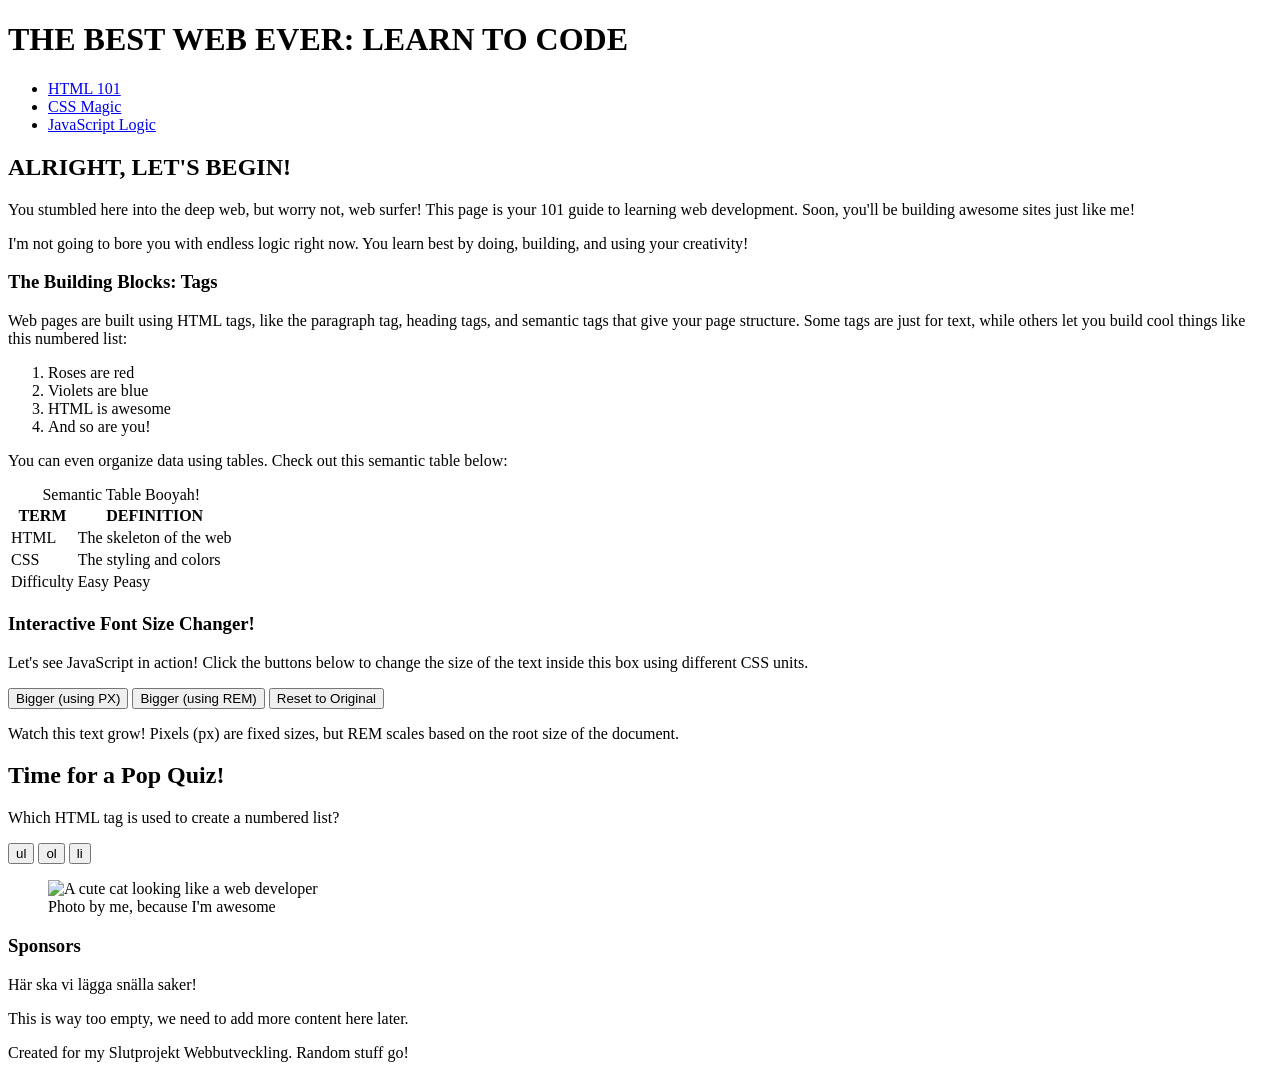
==== index.html @ 68bc6728 "First page I have added alot of semanatics and text and the visualazing idea how the page supposed t" ====
<!DOCTYPE html>
<html lang="en">
<head>
    <meta charset="UTF-8">
    <meta name="viewport" content="width=device-width, initial-scale=1.0">
    <link rel="stylesheet" href="style.css">
    <script src="script.js" defer></script>
    <title>THEBESTWEBEVER.com</title>
</head>
<body>
    <header>
        <h1 id="main-title">THE BEST WEB EVER: LEARN TO CODE</h1>
    </header>

    <nav>
        <ul>
            <li><a href="index.html">HTML 101</a></li>
            <li><a href="css-tutorial.html">CSS Magic</a></li>
            <li><a href="js-tutorial.html">JavaScript Logic</a></li>
        </ul>
    </nav>

    <main> 
        <article>
            <h2>ALRIGHT, LET'S BEGIN!</h2>
            <p>You stumbled here into the deep web, but worry not, web surfer! This page is your 101 guide to learning web development. Soon, you'll be building awesome sites just like me!</p>
            <p>I'm not going to bore you with endless logic right now. You learn best by doing, building, and using your creativity!</p>
            
            <h3>The Building Blocks: Tags</h3>
            <p>Web pages are built using HTML tags, like the paragraph tag, heading tags, and semantic tags that give your page structure. Some tags are just for text, while others let you build cool things like this numbered list:</p>
            
            <ol>
                <li>Roses are red</li>
                <li>Violets are blue</li>
                <li>HTML is awesome</li>
                <li>And so are you!</li>
            </ol>

            <p>You can even organize data using tables. Check out this semantic table below:</p>

                <table>
                    <caption>Semantic Table Booyah!</caption>
                    <thead>
                        <tr>
                            <th>TERM</th>
                            <th>DEFINITION</th>
                        </tr>
                    </thead>
                    <tbody>
                        <tr>
                            <td>HTML</td>
                            <td>The skeleton of the web</td>
                        </tr>
                        <tr>
                            <td>CSS</td>
                            <td>The styling and colors</td>
                        </tr>
                    </tbody>
                    <tfoot>
                        <tr>
                            <td>Difficulty</td>
                            <td>Easy Peasy</td>
                        </tr>
                    </tfoot>
                </table>

                <section id="js-tutorial" class="interactive-box">
                    <h3>Interactive Font Size Changer!</h3>
                    <p>Let's see JavaScript in action! Click the buttons below to change the size of the text inside this box using different CSS units.</p>
                    
                    <button onclick="makeTextBiggerPX()">Bigger (using PX)</button>
                    <button onclick="makeTextBiggerREM()">Bigger (using REM)</button>
                    <button onclick="resetTextSize()">Reset to Original</button>
                    
                    <div id="demo-text">
                        <p>Watch this text grow! Pixels (px) are fixed sizes, but REM scales based on the root size of the document.</p>
                    </div>
                </section>
        </article>

        <section id="quiz-section">
            <h2>Time for a Pop Quiz!</h2>
            <p>Which HTML tag is used to create a numbered list?</p>
            
            <button class="quiz-btn" onclick="checkAnswer(false, this)">ul</button>
            <button class="quiz-btn" onclick="checkAnswer(true, this)">ol</button>
            <button class="quiz-btn" onclick="checkAnswer(false, this)">li</button>
            
            <p id="quiz-feedback"></p>
            
            <a href="css-tutorial.html" id="next-chapter-btn" style="display: none;">
                <button>Correct! Proceed to CSS Chapter</button>
            </a>
        </section>

        <figure>
            <img src="https://encrypted-tbn0.gstatic.com/images?q=tbn:ANd9GcQFz5fYgrepcP696Zm4ZtlldGLC6hEr83HUhDcUWJoyK2l-Rqp2YrkMskunDA_R5Hy-722xpQrOgG2-ZhAuOhuQ1aBRtwaf4jp3tfRNlNQKmg&s=10" alt="A cute cat looking like a web developer">
            <figcaption>Photo by me, because I'm awesome</figcaption>
        </figure>

        <aside class="adbox">
            <h3>Sponsors</h3>
            <p>Här ska vi lägga snälla saker!</p>
            <p>This is way too empty, we need to add more content here later.</p>
        </aside>
    </main>

    <footer>
        <p>Created for my Slutprojekt Webbutveckling. Random stuff go!</p>
    </footer>
</body>
</html>
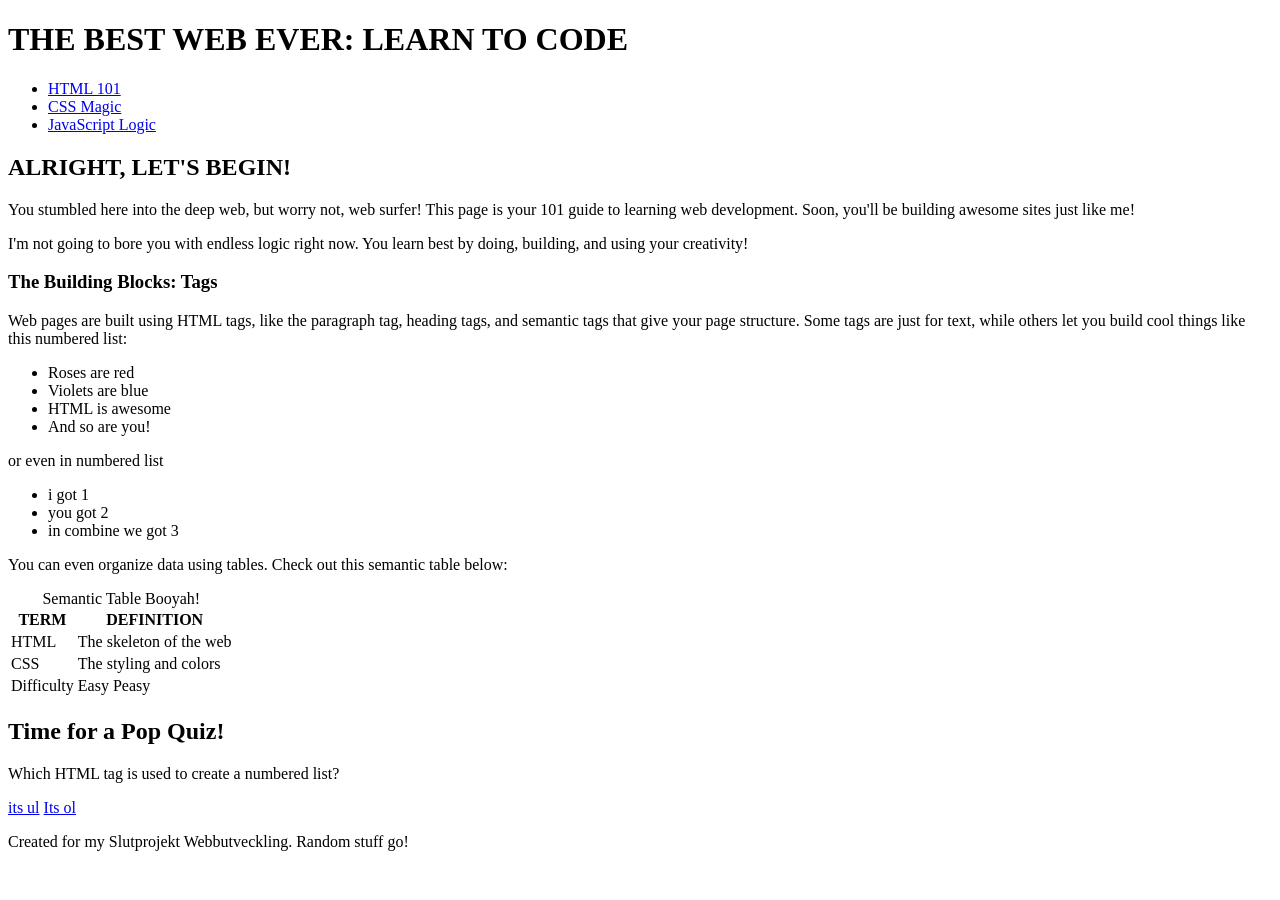
==== commit e426bea6: "commiy gfgg" ====
--- a/index.html
+++ b/index.html
@@ -23,22 +23,35 @@
     <main> 
         <article>
             <h2>ALRIGHT, LET'S BEGIN!</h2>
-            <p>You stumbled here into the deep web, but worry not, web surfer! This page is your 101 guide to learning web development. Soon, you'll be building awesome sites just like me!</p>
+            <p>You stumbled here into the deep web, but worry not, web surfer! This page is your 101 guide
+            to learning web development. Soon, you'll be building awesome sites just like me!</p>
+
             <p>I'm not going to bore you with endless logic right now. You learn best by doing, building, and using your creativity!</p>
             
             <h3>The Building Blocks: Tags</h3>
-            <p>Web pages are built using HTML tags, like the paragraph tag, heading tags, and semantic tags that give your page structure. Some tags are just for text, while others let you build cool things like this numbered list:</p>
+            <p>Web pages are built using HTML tags, like the paragraph tag, heading tags,
+             and semantic tags that give your page structure. Some tags are just for text, while others let you build cool things like this numbered list:</p>
             
-            <ol>
+            
+            
+            <ul>
                 <li>Roses are red</li>
                 <li>Violets are blue</li>
                 <li>HTML is awesome</li>
                 <li>And so are you!</li>
-            </ol>
+            </ul>
+
+            <p>or even in numbered list</p>
+
+            <ul>
+                <li>i got 1</li>
+                <li>you got 2</li>
+                <li> in combine we got 3</li>
+            </ul>
 
             <p>You can even organize data using tables. Check out this semantic table below:</p>
 
-                <table>
+                <table >
                     <caption>Semantic Table Booyah!</caption>
                     <thead>
                         <tr>
@@ -63,46 +76,16 @@
                         </tr>
                     </tfoot>
                 </table>
-
-                <section id="js-tutorial" class="interactive-box">
-                    <h3>Interactive Font Size Changer!</h3>
-                    <p>Let's see JavaScript in action! Click the buttons below to change the size of the text inside this box using different CSS units.</p>
-                    
-                    <button onclick="makeTextBiggerPX()">Bigger (using PX)</button>
-                    <button onclick="makeTextBiggerREM()">Bigger (using REM)</button>
-                    <button onclick="resetTextSize()">Reset to Original</button>
-                    
-                    <div id="demo-text">
-                        <p>Watch this text grow! Pixels (px) are fixed sizes, but REM scales based on the root size of the document.</p>
-                    </div>
-                </section>
         </article>
 
         <section id="quiz-section">
             <h2>Time for a Pop Quiz!</h2>
             <p>Which HTML tag is used to create a numbered list?</p>
             
-            <button class="quiz-btn" onclick="checkAnswer(false, this)">ul</button>
-            <button class="quiz-btn" onclick="checkAnswer(true, this)">ol</button>
-            <button class="quiz-btn" onclick="checkAnswer(false, this)">li</button>
+            <a href="WRONG.html">its ul</a>
+            <a href="RIGHT.HTML">Its ol</a>
             
-            <p id="quiz-feedback"></p>
-            
-            <a href="css-tutorial.html" id="next-chapter-btn" style="display: none;">
-                <button>Correct! Proceed to CSS Chapter</button>
-            </a>
-        </section>
-
-        <figure>
-            <img src="https://encrypted-tbn0.gstatic.com/images?q=tbn:ANd9GcQFz5fYgrepcP696Zm4ZtlldGLC6hEr83HUhDcUWJoyK2l-Rqp2YrkMskunDA_R5Hy-722xpQrOgG2-ZhAuOhuQ1aBRtwaf4jp3tfRNlNQKmg&s=10" alt="A cute cat looking like a web developer">
-            <figcaption>Photo by me, because I'm awesome</figcaption>
-        </figure>
-
-        <aside class="adbox">
-            <h3>Sponsors</h3>
-            <p>Här ska vi lägga snälla saker!</p>
-            <p>This is way too empty, we need to add more content here later.</p>
-        </aside>
+     </section>
     </main>
 
     <footer>
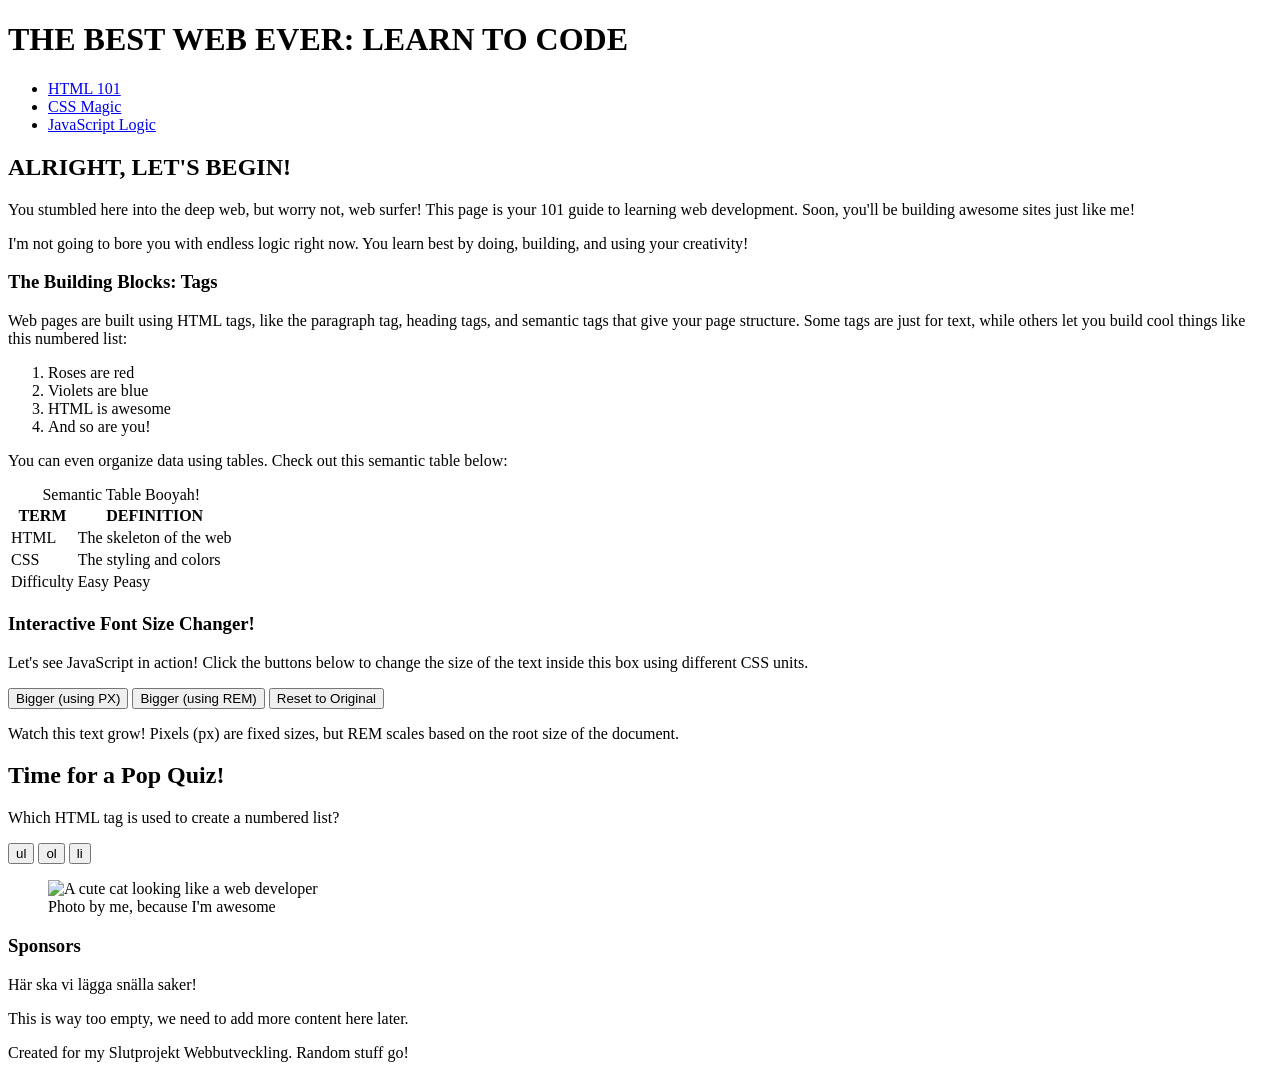
==== commit 4ccb19b2: "Revert "commiy" This reverts commit e426bea6b96d63a8db897d7166e56a352c47d13c." ====
--- a/index.html
+++ b/index.html
@@ -23,35 +23,22 @@
     <main> 
         <article>
             <h2>ALRIGHT, LET'S BEGIN!</h2>
-            <p>You stumbled here into the deep web, but worry not, web surfer! This page is your 101 guide
-            to learning web development. Soon, you'll be building awesome sites just like me!</p>
-
+            <p>You stumbled here into the deep web, but worry not, web surfer! This page is your 101 guide to learning web development. Soon, you'll be building awesome sites just like me!</p>
             <p>I'm not going to bore you with endless logic right now. You learn best by doing, building, and using your creativity!</p>
             
             <h3>The Building Blocks: Tags</h3>
-            <p>Web pages are built using HTML tags, like the paragraph tag, heading tags,
-             and semantic tags that give your page structure. Some tags are just for text, while others let you build cool things like this numbered list:</p>
+            <p>Web pages are built using HTML tags, like the paragraph tag, heading tags, and semantic tags that give your page structure. Some tags are just for text, while others let you build cool things like this numbered list:</p>
             
-            
-            
-            <ul>
+            <ol>
                 <li>Roses are red</li>
                 <li>Violets are blue</li>
                 <li>HTML is awesome</li>
                 <li>And so are you!</li>
-            </ul>
-
-            <p>or even in numbered list</p>
-
-            <ul>
-                <li>i got 1</li>
-                <li>you got 2</li>
-                <li> in combine we got 3</li>
-            </ul>
+            </ol>
 
             <p>You can even organize data using tables. Check out this semantic table below:</p>
 
-                <table >
+                <table>
                     <caption>Semantic Table Booyah!</caption>
                     <thead>
                         <tr>
@@ -76,16 +63,46 @@
                         </tr>
                     </tfoot>
                 </table>
+
+                <section id="js-tutorial" class="interactive-box">
+                    <h3>Interactive Font Size Changer!</h3>
+                    <p>Let's see JavaScript in action! Click the buttons below to change the size of the text inside this box using different CSS units.</p>
+                    
+                    <button onclick="makeTextBiggerPX()">Bigger (using PX)</button>
+                    <button onclick="makeTextBiggerREM()">Bigger (using REM)</button>
+                    <button onclick="resetTextSize()">Reset to Original</button>
+                    
+                    <div id="demo-text">
+                        <p>Watch this text grow! Pixels (px) are fixed sizes, but REM scales based on the root size of the document.</p>
+                    </div>
+                </section>
         </article>
 
         <section id="quiz-section">
             <h2>Time for a Pop Quiz!</h2>
             <p>Which HTML tag is used to create a numbered list?</p>
             
-            <a href="WRONG.html">its ul</a>
-            <a href="RIGHT.HTML">Its ol</a>
+            <button class="quiz-btn" onclick="checkAnswer(false, this)">ul</button>
+            <button class="quiz-btn" onclick="checkAnswer(true, this)">ol</button>
+            <button class="quiz-btn" onclick="checkAnswer(false, this)">li</button>
             
-     </section>
+            <p id="quiz-feedback"></p>
+            
+            <a href="css-tutorial.html" id="next-chapter-btn" style="display: none;">
+                <button>Correct! Proceed to CSS Chapter</button>
+            </a>
+        </section>
+
+        <figure>
+            <img src="https://encrypted-tbn0.gstatic.com/images?q=tbn:ANd9GcQFz5fYgrepcP696Zm4ZtlldGLC6hEr83HUhDcUWJoyK2l-Rqp2YrkMskunDA_R5Hy-722xpQrOgG2-ZhAuOhuQ1aBRtwaf4jp3tfRNlNQKmg&s=10" alt="A cute cat looking like a web developer">
+            <figcaption>Photo by me, because I'm awesome</figcaption>
+        </figure>
+
+        <aside class="adbox">
+            <h3>Sponsors</h3>
+            <p>Här ska vi lägga snälla saker!</p>
+            <p>This is way too empty, we need to add more content here later.</p>
+        </aside>
     </main>
 
     <footer>
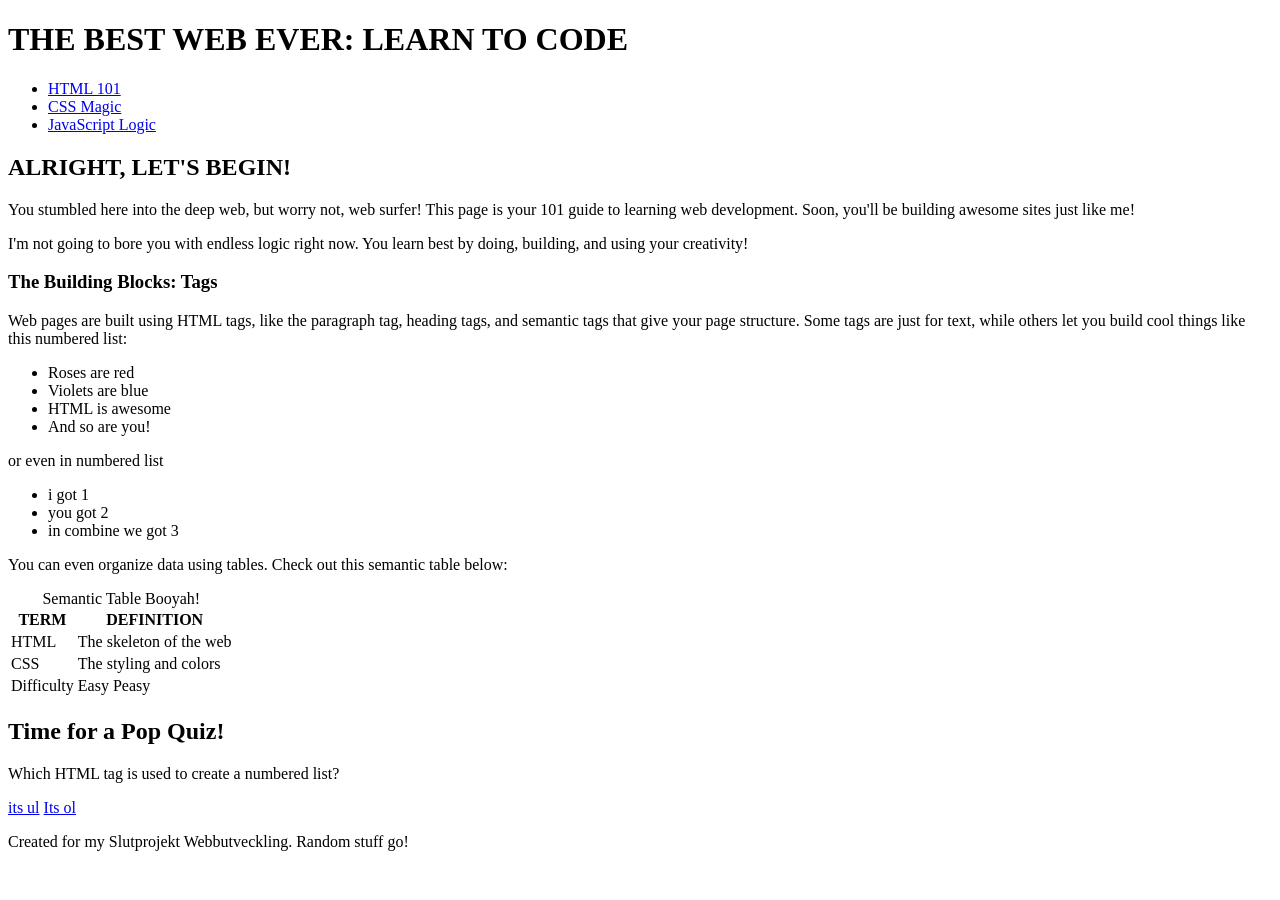
==== commit 009c9b66: "Redifining the code I have focused on making the html Explanation rather then java so i removed it a" ====
--- a/index.html
+++ b/index.html
@@ -23,22 +23,35 @@
     <main> 
         <article>
             <h2>ALRIGHT, LET'S BEGIN!</h2>
-            <p>You stumbled here into the deep web, but worry not, web surfer! This page is your 101 guide to learning web development. Soon, you'll be building awesome sites just like me!</p>
+            <p>You stumbled here into the deep web, but worry not, web surfer! This page is your 101 guide
+            to learning web development. Soon, you'll be building awesome sites just like me!</p>
+
             <p>I'm not going to bore you with endless logic right now. You learn best by doing, building, and using your creativity!</p>
             
             <h3>The Building Blocks: Tags</h3>
-            <p>Web pages are built using HTML tags, like the paragraph tag, heading tags, and semantic tags that give your page structure. Some tags are just for text, while others let you build cool things like this numbered list:</p>
+            <p>Web pages are built using HTML tags, like the paragraph tag, heading tags,
+             and semantic tags that give your page structure. Some tags are just for text, while others let you build cool things like this numbered list:</p>
             
-            <ol>
+            
+            
+            <ul>
                 <li>Roses are red</li>
                 <li>Violets are blue</li>
                 <li>HTML is awesome</li>
                 <li>And so are you!</li>
-            </ol>
+            </ul>
+
+            <p>or even in numbered list</p>
+
+            <ul>
+                <li>i got 1</li>
+                <li>you got 2</li>
+                <li> in combine we got 3</li>
+            </ul>
 
             <p>You can even organize data using tables. Check out this semantic table below:</p>
 
-                <table>
+                <table >
                     <caption>Semantic Table Booyah!</caption>
                     <thead>
                         <tr>
@@ -63,46 +76,16 @@
                         </tr>
                     </tfoot>
                 </table>
-
-                <section id="js-tutorial" class="interactive-box">
-                    <h3>Interactive Font Size Changer!</h3>
-                    <p>Let's see JavaScript in action! Click the buttons below to change the size of the text inside this box using different CSS units.</p>
-                    
-                    <button onclick="makeTextBiggerPX()">Bigger (using PX)</button>
-                    <button onclick="makeTextBiggerREM()">Bigger (using REM)</button>
-                    <button onclick="resetTextSize()">Reset to Original</button>
-                    
-                    <div id="demo-text">
-                        <p>Watch this text grow! Pixels (px) are fixed sizes, but REM scales based on the root size of the document.</p>
-                    </div>
-                </section>
         </article>
 
         <section id="quiz-section">
             <h2>Time for a Pop Quiz!</h2>
             <p>Which HTML tag is used to create a numbered list?</p>
             
-            <button class="quiz-btn" onclick="checkAnswer(false, this)">ul</button>
-            <button class="quiz-btn" onclick="checkAnswer(true, this)">ol</button>
-            <button class="quiz-btn" onclick="checkAnswer(false, this)">li</button>
+            <a href="WRONG.html">its ul</a>
+            <a href="RIGHT.HTML">Its ol</a>
             
-            <p id="quiz-feedback"></p>
-            
-            <a href="css-tutorial.html" id="next-chapter-btn" style="display: none;">
-                <button>Correct! Proceed to CSS Chapter</button>
-            </a>
-        </section>
-
-        <figure>
-            <img src="https://encrypted-tbn0.gstatic.com/images?q=tbn:ANd9GcQFz5fYgrepcP696Zm4ZtlldGLC6hEr83HUhDcUWJoyK2l-Rqp2YrkMskunDA_R5Hy-722xpQrOgG2-ZhAuOhuQ1aBRtwaf4jp3tfRNlNQKmg&s=10" alt="A cute cat looking like a web developer">
-            <figcaption>Photo by me, because I'm awesome</figcaption>
-        </figure>
-
-        <aside class="adbox">
-            <h3>Sponsors</h3>
-            <p>Här ska vi lägga snälla saker!</p>
-            <p>This is way too empty, we need to add more content here later.</p>
-        </aside>
+     </section>
     </main>
 
     <footer>
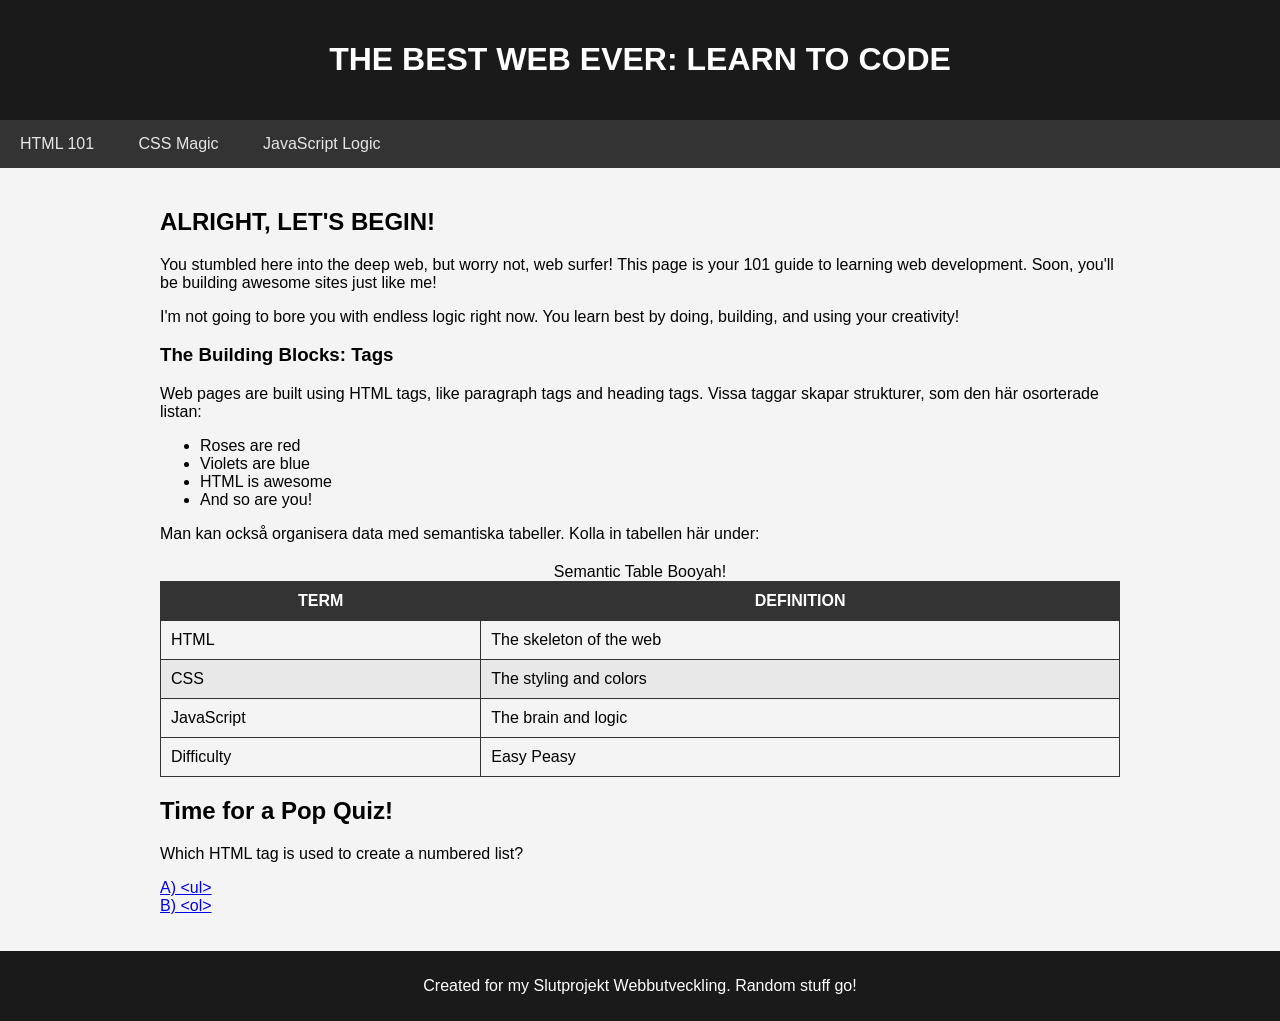
==== commit d374c245: "Städat upp på index och fixat menyn Gjort om nav-menyn så länkarna stämmer och fixat till strukturen" ====
--- a/index.html
+++ b/index.html
@@ -3,11 +3,12 @@
 <head>
     <meta charset="UTF-8">
     <meta name="viewport" content="width=device-width, initial-scale=1.0">
-    <link rel="stylesheet" href="style.css">
+    <link rel="stylesheet" href="style.CSS">
     <script src="script.js" defer></script>
-    <title>THEBESTWEBEVER.com</title>
+    <title>THEBESTWEBEVER.com - HTML 101</title>
 </head>
 <body>
+
     <header>
         <h1 id="main-title">THE BEST WEB EVER: LEARN TO CODE</h1>
     </header>
@@ -23,16 +24,11 @@
     <main> 
         <article>
             <h2>ALRIGHT, LET'S BEGIN!</h2>
-            <p>You stumbled here into the deep web, but worry not, web surfer! This page is your 101 guide
-            to learning web development. Soon, you'll be building awesome sites just like me!</p>
-
+            <p>You stumbled here into the deep web, but worry not, web surfer! This page is your 101 guide to learning web development. Soon, you'll be building awesome sites just like me!</p>
             <p>I'm not going to bore you with endless logic right now. You learn best by doing, building, and using your creativity!</p>
             
             <h3>The Building Blocks: Tags</h3>
-            <p>Web pages are built using HTML tags, like the paragraph tag, heading tags,
-             and semantic tags that give your page structure. Some tags are just for text, while others let you build cool things like this numbered list:</p>
-            
-            
+            <p>Web pages are built using HTML tags, like paragraph tags and heading tags. Vissa taggar skapar strukturer, som den här osorterade listan:</p>
             
             <ul>
                 <li>Roses are red</li>
@@ -41,55 +37,52 @@
                 <li>And so are you!</li>
             </ul>
 
-            <p>or even in numbered list</p>
+            <p>Man kan också organisera data med semantiska tabeller. Kolla in tabellen här under:</p>
 
-            <ul>
-                <li>i got 1</li>
-                <li>you got 2</li>
-                <li> in combine we got 3</li>
-            </ul>
-
-            <p>You can even organize data using tables. Check out this semantic table below:</p>
-
-                <table >
-                    <caption>Semantic Table Booyah!</caption>
-                    <thead>
-                        <tr>
-                            <th>TERM</th>
-                            <th>DEFINITION</th>
-                        </tr>
-                    </thead>
-                    <tbody>
-                        <tr>
-                            <td>HTML</td>
-                            <td>The skeleton of the web</td>
-                        </tr>
-                        <tr>
-                            <td>CSS</td>
-                            <td>The styling and colors</td>
-                        </tr>
-                    </tbody>
-                    <tfoot>
-                        <tr>
-                            <td>Difficulty</td>
-                            <td>Easy Peasy</td>
-                        </tr>
-                    </tfoot>
-                </table>
+            <table>
+                <caption>Semantic Table Booyah!</caption>
+                <thead>
+                    <tr>
+                        <th>TERM</th>
+                        <th>DEFINITION</th>
+                    </tr>
+                </thead>
+                <tbody>
+                    <tr>
+                        <td>HTML</td>
+                        <td>The skeleton of the web</td>
+                    </tr>
+                    <tr>
+                        <td>CSS</td>
+                        <td>The styling and colors</td>
+                    </tr>
+                    <tr>
+                        <td>JavaScript</td>
+                        <td>The brain and logic</td>
+                    </tr>
+                </tbody>
+                <tfoot>
+                    <tr>
+                        <td>Difficulty</td>
+                        <td colspan="1">Easy Peasy</td>
+                    </tr>
+                </tfoot>
+            </table>
         </article>
 
         <section id="quiz-section">
             <h2>Time for a Pop Quiz!</h2>
             <p>Which HTML tag is used to create a numbered list?</p>
-            
-            <a href="WRONG.html">its ul</a>
-            <a href="RIGHT.HTML">Its ol</a>
-            
-     </section>
+            <p>
+                <a href="WRONG.html">A) &lt;ul&gt;</a><br>
+                <a href="RIGHT.HTML">B) &lt;ol&gt;</a>
+            </p>
+        </section>
     </main>
 
     <footer>
         <p>Created for my Slutprojekt Webbutveckling. Random stuff go!</p>
     </footer>
+
 </body>
 </html>
--- a/style.CSS
+++ b/style.CSS
@@ -0,0 +1,161 @@
+body {
+    margin: 0;
+    padding: 0;
+    font-family: sans-serif;
+    background-color: #f4f4f4;
+    display: grid;
+    grid-template-columns: 1fr;
+    grid-template-rows: auto auto auto auto;
+    grid-template-areas: 
+        "header"
+        "nav"
+        "main"
+        "footer";
+}
+
+header { 
+    grid-area: header; 
+    background-color: #1a1a1a; 
+    color: white; 
+    padding: 20px; 
+    text-align: center; 
+}
+
+nav { 
+    grid-area: nav; 
+    background-color: #333; 
+}
+
+nav ul {
+    list-style-type: none;
+    margin: 0;
+    padding: 0;
+}
+
+nav ul li {
+    display: inline-block;
+}
+
+/* LoVe Focus HAte ordning för länkar */
+nav ul li a:link { 
+    color: hsl(0, 0%, 90%); 
+    text-decoration: none; 
+    padding: 15px 20px; 
+    display: inline-block; 
+}
+nav ul li a:visited { 
+    color: hsl(0, 0%, 70%); 
+}
+nav ul li a:focus { 
+    background-color: #555; 
+    outline: 2px solid lime; 
+}
+nav ul li a:hover { 
+    background-color: #444; 
+    color: white; 
+}
+nav ul li a:active { 
+    background-color: hsl(0, 100%, 40%); 
+}
+
+main { 
+    grid-area: main; 
+    padding: 20px; 
+    max-width: 960px; 
+    margin: 0 auto; 
+}
+
+table {
+    width: 100%;
+    border-collapse: collapse;
+    margin: 20px 0;
+}
+
+table, th, td {
+    border: 1px solid #333;
+}
+
+th, td {
+    padding: 10px;
+}
+
+th {
+    background-color: #333;
+    color: white;
+}
+
+/* Zebra-striping */
+tbody tr:nth-child(even) {
+    background-color: rgba(0, 0, 0, 0.05);
+}
+
+form {
+    background-color: white;
+    padding: 20px;
+    border: 1px solid #ccc;
+}
+
+input, select {
+    display: block;
+    width: 100%;
+    margin-bottom: 15px;
+    padding: 8px;
+}
+
+input:required {
+    border-left: 4px solid red;
+}
+
+input:focus {
+    background-color: lightyellow;
+}
+
+form + p {
+    font-style: italic;
+    color: #555;
+}
+
+footer { 
+    grid-area: footer; 
+    background-color: #1a1a1a; 
+    color: white; 
+    text-align: center; 
+    padding: 10px; 
+}
+
+/* Darkweb och felsidor */
+.red { 
+    background-color: red; 
+}
+
+.wrongh1 {
+    margin-top: 30px;
+    color: beige;
+}
+
+.secretbox { 
+    background: white; 
+    padding: 20px; 
+    margin-top: 40px;
+    border: 2px dashed black; 
+}
+
+.darkmode { 
+    background-color: #0b0b0b; 
+    color: #00ff00; 
+    font-family: monospace; 
+}
+
+.terminal { 
+    margin-top: 50px; 
+    border: 2px solid lime; 
+    padding: 30px; 
+}
+
+.runaway { 
+    color: red; 
+}
+.runaway:hover { 
+    color: white; 
+    background-color: red; 
+}
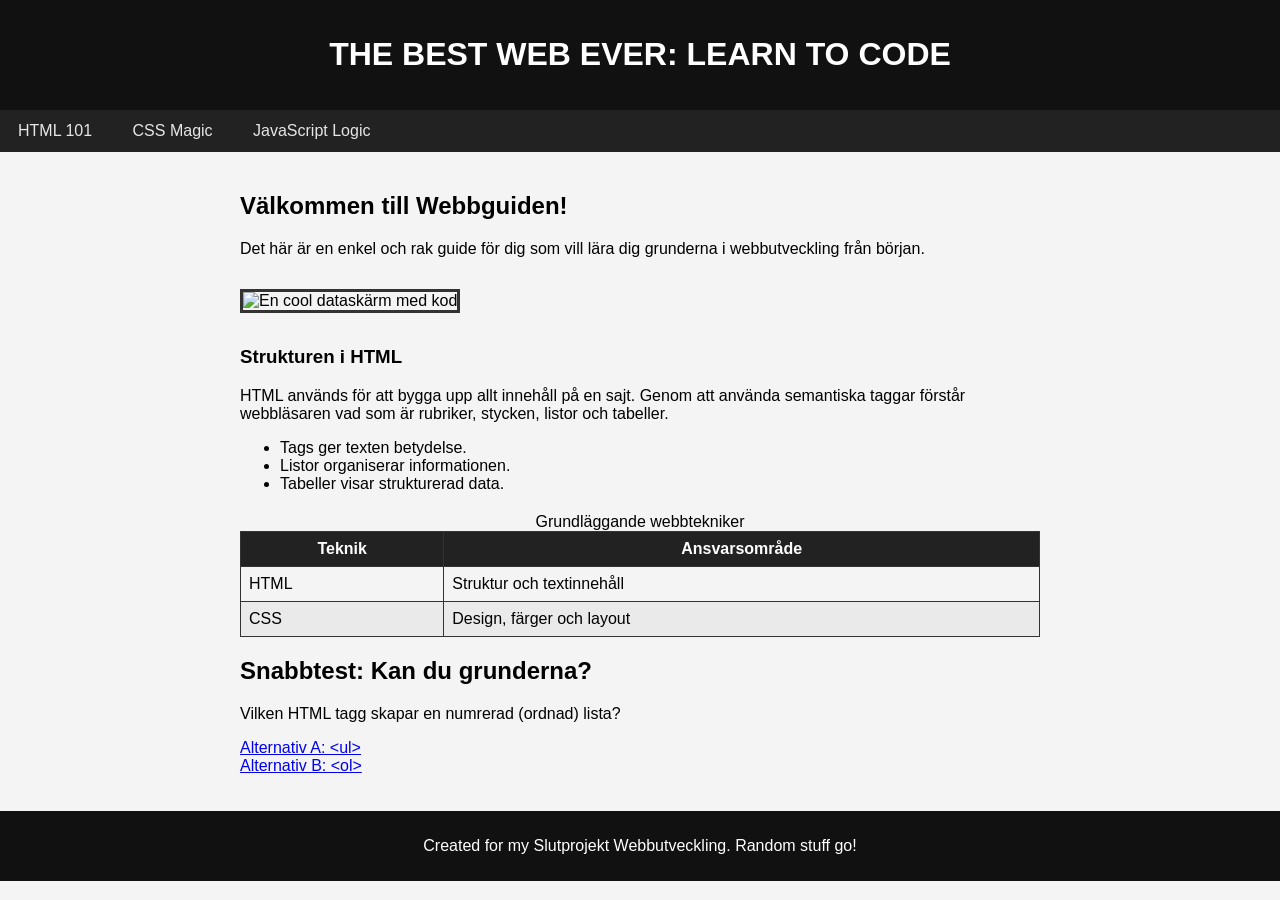
==== commit 2d67dc96: "Förenklat startsidan och lagt till bild Gjort startsidan renare med en enklare struktur samt lagt ti" ====
--- a/index.html
+++ b/index.html
@@ -5,12 +5,11 @@
     <meta name="viewport" content="width=device-width, initial-scale=1.0">
     <link rel="stylesheet" href="style.CSS">
     <script src="script.js" defer></script>
-    <title>THEBESTWEBEVER.com - HTML 101</title>
+    <title>THEBESTWEBEVER.com</title>
 </head>
 <body>
-
     <header>
-        <h1 id="main-title">THE BEST WEB EVER: LEARN TO CODE</h1>
+        <h1>THE BEST WEB EVER: LEARN TO CODE</h1>
     </header>
 
     <nav>
@@ -23,59 +22,47 @@
 
     <main> 
         <article>
-            <h2>ALRIGHT, LET'S BEGIN!</h2>
-            <p>You stumbled here into the deep web, but worry not, web surfer! This page is your 101 guide to learning web development. Soon, you'll be building awesome sites just like me!</p>
-            <p>I'm not going to bore you with endless logic right now. You learn best by doing, building, and using your creativity!</p>
+            <h2>Välkommen till Webbguiden!</h2>
+            <p>Det här är en enkel och rak guide för dig som vill lära dig grunderna i webbutveckling från början.</p>
             
-            <h3>The Building Blocks: Tags</h3>
-            <p>Web pages are built using HTML tags, like paragraph tags and heading tags. Vissa taggar skapar strukturer, som den här osorterade listan:</p>
+            <img src="https://images.unsplash.com/photo-1542831371-29b0f74f9713?w=500" alt="En cool dataskärm med kod" class="homeimage">
+
+            <h3>Strukturen i HTML</h3>
+            <p>HTML används för att bygga upp allt innehåll på en sajt. Genom att använda semantiska taggar förstår webbläsaren vad som är rubriker, stycken, listor och tabeller.</p>
             
             <ul>
-                <li>Roses are red</li>
-                <li>Violets are blue</li>
-                <li>HTML is awesome</li>
-                <li>And so are you!</li>
+                <li>Tags ger texten betydelse.</li>
+                <li>Listor organiserar informationen.</li>
+                <li>Tabeller visar strukturerad data.</li>
             </ul>
 
-            <p>Man kan också organisera data med semantiska tabeller. Kolla in tabellen här under:</p>
-
             <table>
-                <caption>Semantic Table Booyah!</caption>
+                <caption>Grundläggande webbtekniker</caption>
                 <thead>
                     <tr>
-                        <th>TERM</th>
-                        <th>DEFINITION</th>
+                        <th>Teknik</th>
+                        <th>Ansvarsområde</th>
                     </tr>
                 </thead>
                 <tbody>
                     <tr>
                         <td>HTML</td>
-                        <td>The skeleton of the web</td>
+                        <td>Struktur och textinnehåll</td>
                     </tr>
                     <tr>
                         <td>CSS</td>
-                        <td>The styling and colors</td>
-                    </tr>
-                    <tr>
-                        <td>JavaScript</td>
-                        <td>The brain and logic</td>
+                        <td>Design, färger och layout</td>
                     </tr>
                 </tbody>
-                <tfoot>
-                    <tr>
-                        <td>Difficulty</td>
-                        <td colspan="1">Easy Peasy</td>
-                    </tr>
-                </tfoot>
             </table>
         </article>
 
-        <section id="quiz-section">
-            <h2>Time for a Pop Quiz!</h2>
-            <p>Which HTML tag is used to create a numbered list?</p>
+        <section>
+            <h2>Snabbtest: Kan du grunderna?</h2>
+            <p>Vilken HTML tagg skapar en numrerad (ordnad) lista?</p>
             <p>
-                <a href="WRONG.html">A) &lt;ul&gt;</a><br>
-                <a href="RIGHT.HTML">B) &lt;ol&gt;</a>
+                <a href="WRONG.html">Alternativ A: &lt;ul&gt;</a><br>
+                <a href="RIGHT.HTML">Alternativ B: &lt;ol&gt;</a>
             </p>
         </section>
     </main>
@@ -83,6 +70,5 @@
     <footer>
         <p>Created for my Slutprojekt Webbutveckling. Random stuff go!</p>
     </footer>
-
 </body>
 </html>
--- a/style.CSS
+++ b/style.CSS
@@ -1,7 +1,7 @@
 body {
     margin: 0;
     padding: 0;
-    font-family: sans-serif;
+    font-family: Arial, sans-serif;
     background-color: #f4f4f4;
     display: grid;
     grid-template-columns: 1fr;
@@ -15,15 +15,15 @@
 
 header { 
     grid-area: header; 
-    background-color: #1a1a1a; 
+    background-color: #111; 
     color: white; 
-    padding: 20px; 
+    padding: 15px; 
     text-align: center; 
 }
 
 nav { 
     grid-area: nav; 
-    background-color: #333; 
+    background-color: #222; 
 }
 
 nav ul {
@@ -36,22 +36,21 @@
     display: inline-block;
 }
 
-/* LoVe Focus HAte ordning för länkar */
 nav ul li a:link { 
     color: hsl(0, 0%, 90%); 
     text-decoration: none; 
-    padding: 15px 20px; 
+    padding: 12px 18px; 
     display: inline-block; 
 }
 nav ul li a:visited { 
     color: hsl(0, 0%, 70%); 
 }
 nav ul li a:focus { 
-    background-color: #555; 
+    background-color: #444; 
     outline: 2px solid lime; 
 }
 nav ul li a:hover { 
-    background-color: #444; 
+    background-color: #333; 
     color: white; 
 }
 nav ul li a:active { 
@@ -61,8 +60,16 @@
 main { 
     grid-area: main; 
     padding: 20px; 
-    max-width: 960px; 
+    max-width: 800px; 
     margin: 0 auto; 
+}
+
+.homeimage {
+    max-width: 100%;
+    height: auto;
+    width: 250px;
+    border: 3px solid #333;
+    margin: 15px 0;
 }
 
 table {
@@ -76,86 +83,79 @@
 }
 
 th, td {
-    padding: 10px;
+    padding: 8px;
 }
 
 th {
-    background-color: #333;
+    background-color: #222;
     color: white;
 }
 
-/* Zebra-striping */
 tbody tr:nth-child(even) {
-    background-color: rgba(0, 0, 0, 0.05);
-}
-
-form {
-    background-color: white;
-    padding: 20px;
-    border: 1px solid #ccc;
-}
-
-input, select {
-    display: block;
-    width: 100%;
-    margin-bottom: 15px;
-    padding: 8px;
-}
-
-input:required {
-    border-left: 4px solid red;
-}
-
-input:focus {
-    background-color: lightyellow;
-}
-
-form + p {
-    font-style: italic;
-    color: #555;
+    background-color: rgba(0, 0, 0, 0.04);
 }
 
 footer { 
     grid-area: footer; 
-    background-color: #1a1a1a; 
+    background-color: #111; 
     color: white; 
     text-align: center; 
     padding: 10px; 
 }
 
-/* Darkweb och felsidor */
 .red { 
-    background-color: red; 
+    background-color: #700; 
 }
 
 .wrongh1 {
-    margin-top: 30px;
-    color: beige;
+    margin-top: 40px;
+    color: white;
+    text-align: center;
 }
 
 .secretbox { 
     background: white; 
     padding: 20px; 
-    margin-top: 40px;
-    border: 2px dashed black; 
+    margin: 30px auto;
+    border: 3px dashed black; 
+    width: 320px;
+}
+
+#hintbox {
+    margin-top: 15px;
+    background-color: #fff3cd;
+    padding: 10px;
+    border: 1px solid #ffeeba;
+    color: #856404;
+    font-weight: bold;
 }
 
 .darkmode { 
-    background-color: #0b0b0b; 
-    color: #00ff00; 
+    background-color: #050505 !important; 
+    color: #00ff00 !important; 
     font-family: monospace; 
 }
 
 .terminal { 
-    margin-top: 50px; 
+    margin: 40px auto; 
     border: 2px solid lime; 
-    padding: 30px; 
+    padding: 25px; 
+    background-color: #000;
 }
 
 .runaway { 
     color: red; 
+    text-decoration: underline;
 }
 .runaway:hover { 
     color: white; 
     background-color: red; 
+}
+
+#gameitem {
+    background-color: #fff;
+    padding: 15px;
+    margin: 15px 0;
+    border: 2px solid #222;
+    width: 280px;
 }
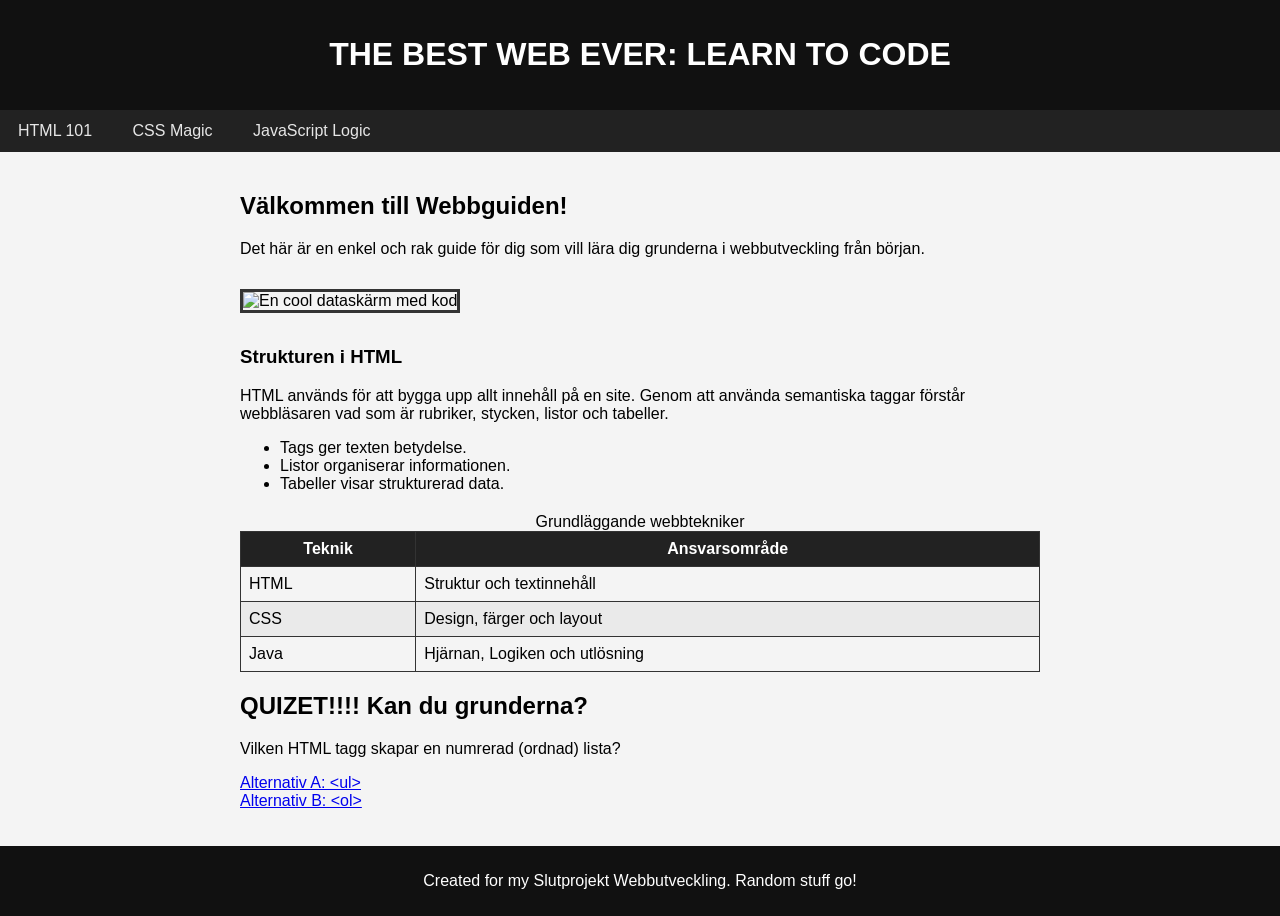
==== commit e9baaeba: "Uppdaterade tabellen på startsidan Lade till en extra rad i tabellen på index.html för att förklara " ====
--- a/index.html
+++ b/index.html
@@ -28,7 +28,7 @@
             <img src="https://images.unsplash.com/photo-1542831371-29b0f74f9713?w=500" alt="En cool dataskärm med kod" class="homeimage">
 
             <h3>Strukturen i HTML</h3>
-            <p>HTML används för att bygga upp allt innehåll på en sajt. Genom att använda semantiska taggar förstår webbläsaren vad som är rubriker, stycken, listor och tabeller.</p>
+            <p>HTML används för att bygga upp allt innehåll på en site. Genom att använda semantiska taggar förstår webbläsaren vad som är rubriker, stycken, listor och tabeller.</p>
             
             <ul>
                 <li>Tags ger texten betydelse.</li>
@@ -53,12 +53,15 @@
                         <td>CSS</td>
                         <td>Design, färger och layout</td>
                     </tr>
-                </tbody>
+                    <tr>
+                        <td>Java</td>
+                        <td>Hjärnan, Logiken och utlösning</td>
+                    </tr> </tbody>
             </table>
         </article>
 
         <section>
-            <h2>Snabbtest: Kan du grunderna?</h2>
+            <h2>QUIZET!!!! Kan du grunderna?</h2>
             <p>Vilken HTML tagg skapar en numrerad (ordnad) lista?</p>
             <p>
                 <a href="WRONG.html">Alternativ A: &lt;ul&gt;</a><br>
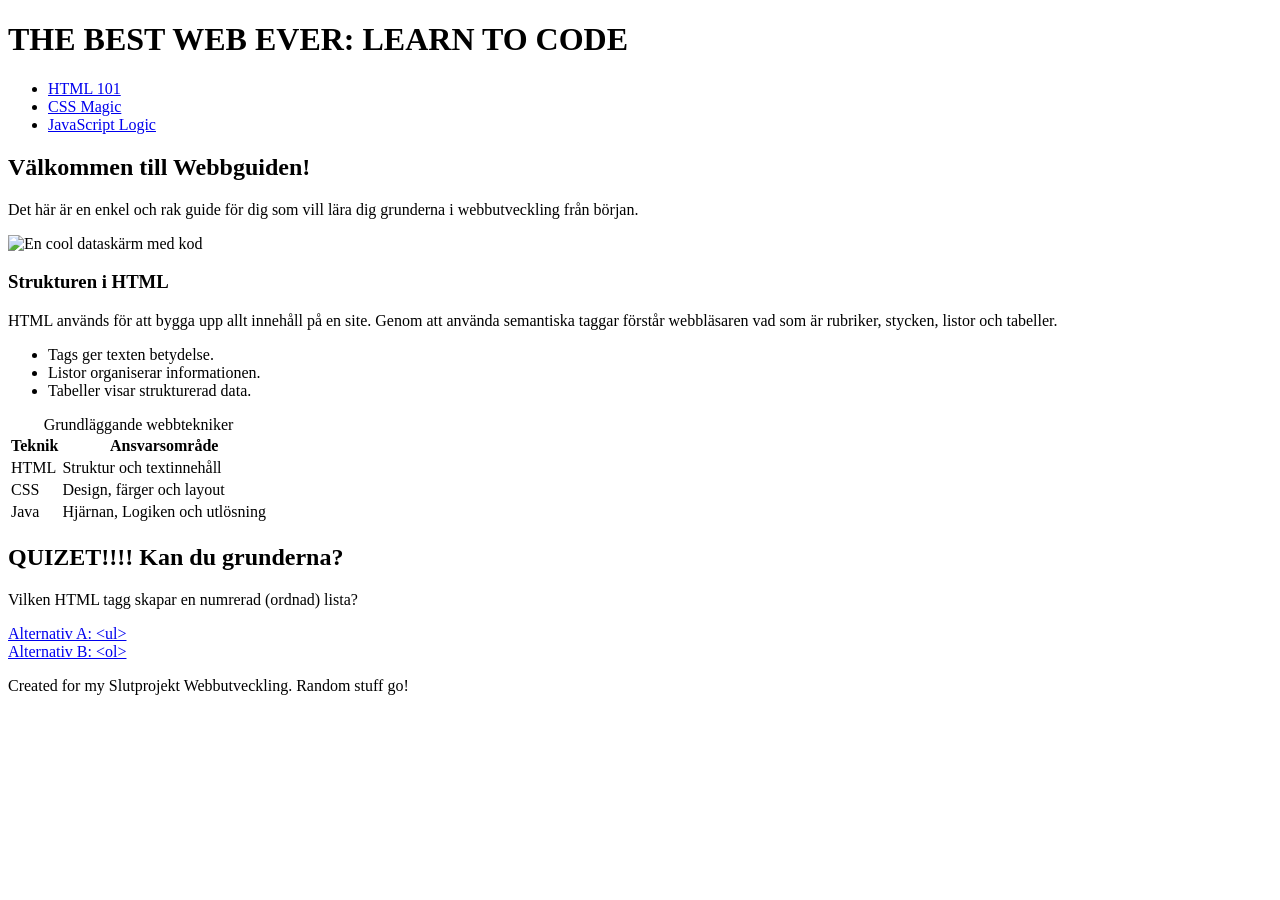
==== commit b9968d0c: "Update lang to sv, fix css link, fix 'site' spelling, add Java row to table, and rename quiz heading" ====
--- a/index.html
+++ b/index.html
@@ -1,9 +1,9 @@
 <!DOCTYPE html>
-<html lang="en">
+<html lang="sv">
 <head>
     <meta charset="UTF-8">
     <meta name="viewport" content="width=device-width, initial-scale=1.0">
-    <link rel="stylesheet" href="style.CSS">
+    <link rel="stylesheet" href="style.css">
     <script src="script.js" defer></script>
     <title>THEBESTWEBEVER.com</title>
 </head>
